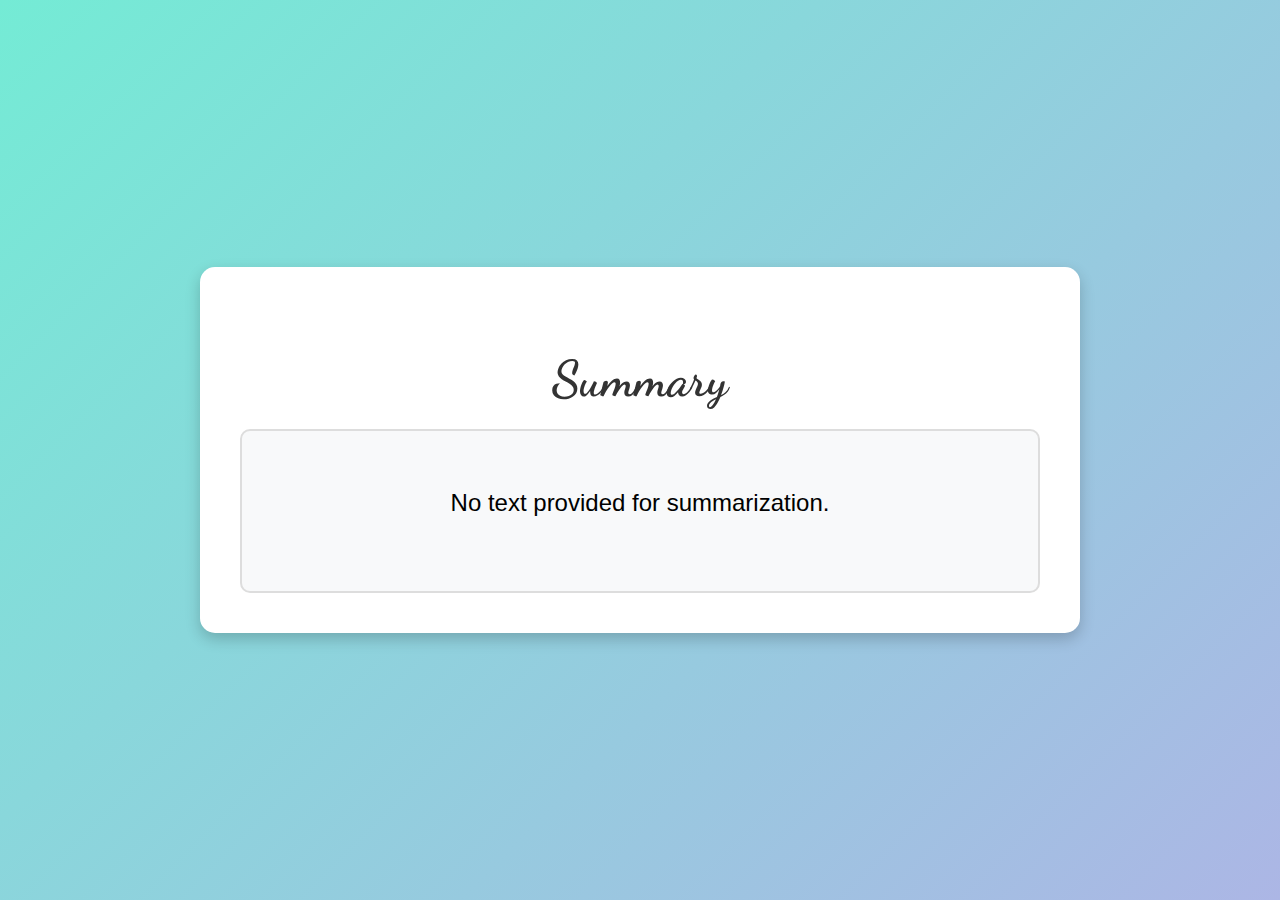
==== extension/summary.html @ 23f299ee "Initial commit" ====
<!DOCTYPE html>
<html lang="en">
<head>
    <meta charset="UTF-8">
    <meta name="viewport" content="width=device-width, initial-scale=1.0">
    <title>Text Summary</title>
    <script src="summary.js" defer></script>
    <style>
        @import url('https://fonts.googleapis.com/css2?family=Dancing+Script:wght@700&display=swap');

        body {
            font-family: Arial, sans-serif;
            background: linear-gradient(135deg, #74ebd5, #acb6e5);
            display: flex;
            justify-content: center;
            align-items: center;
            height: 100vh;
            margin: 0;
        }
        .container {
            background: white;
            padding: 40px;
            border-radius: 15px;
            box-shadow: 0 6px 15px rgba(0, 0, 0, 0.2);
            text-align: center;
            width: 90%;
            max-width: 800px;
        }
        h2 {
            color: #333;
            font-size: 50px;
            font-family: 'Dancing Script', cursive;
            margin-bottom: 20px;
        }
        .summary-box {
            background: #f8f9fa;
            padding: 30px;
            border-radius: 10px;
            margin-top: 20px;
            min-height: 100px;
            border: 2px solid #ddd;
            font-size: 24px;
            line-height: 1.5;
        }
    </style>
</head>
<body>
    <div class="container">
        <h2>Summary</h2>
        <div class="summary-box">
            <p id="summaryText">Loading...</p>
        </div>
    </div>
</body>
</html>
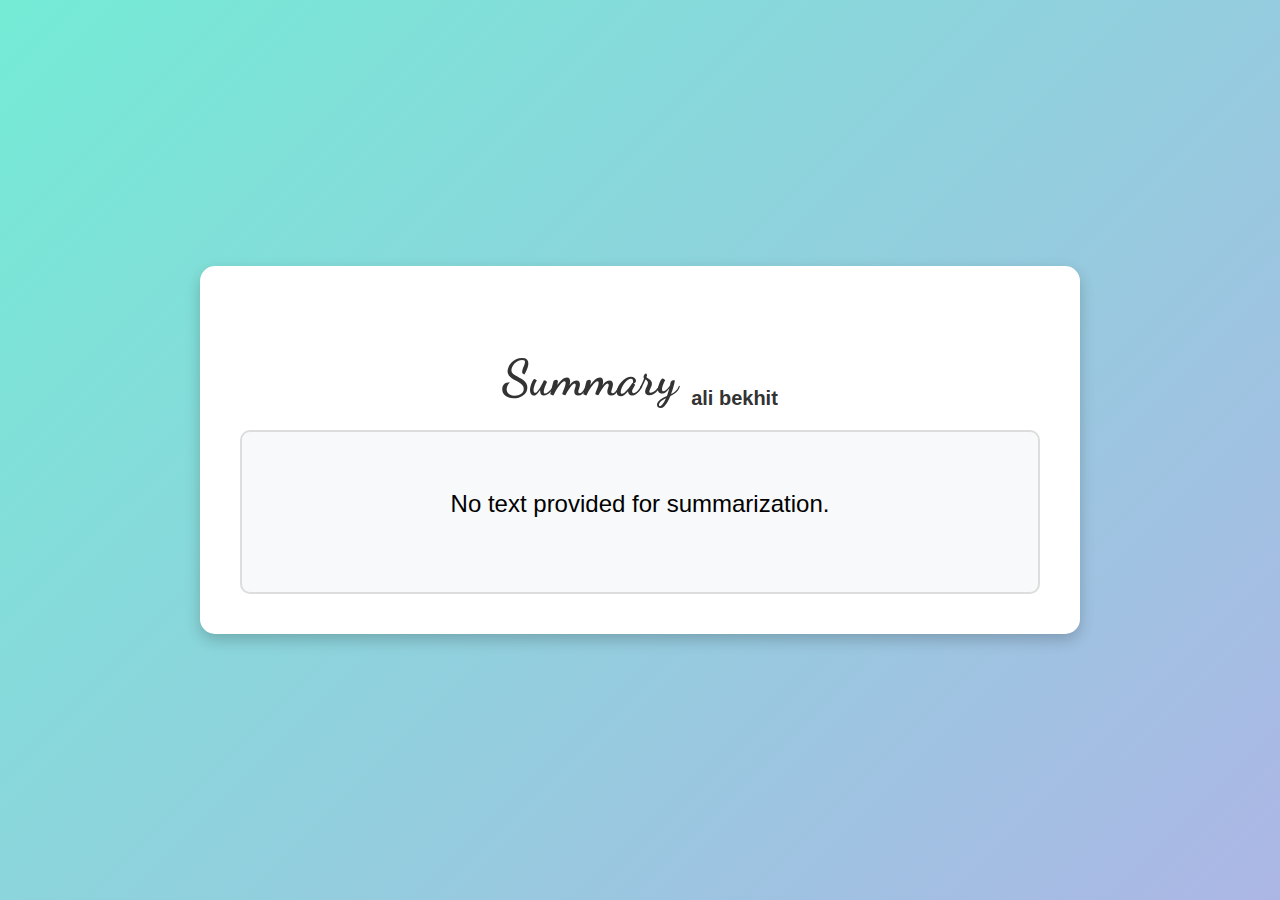
==== commit bef15032: "Add files via upload" ====
--- a/extension/summary.html
+++ b/extension/summary.html
@@ -1,55 +1,55 @@
-<!DOCTYPE html>
-<html lang="en">
-<head>
-    <meta charset="UTF-8">
-    <meta name="viewport" content="width=device-width, initial-scale=1.0">
-    <title>Text Summary</title>
-    <script src="summary.js" defer></script>
-    <style>
-        @import url('https://fonts.googleapis.com/css2?family=Dancing+Script:wght@700&display=swap');
-
-        body {
-            font-family: Arial, sans-serif;
-            background: linear-gradient(135deg, #74ebd5, #acb6e5);
-            display: flex;
-            justify-content: center;
-            align-items: center;
-            height: 100vh;
-            margin: 0;
-        }
-        .container {
-            background: white;
-            padding: 40px;
-            border-radius: 15px;
-            box-shadow: 0 6px 15px rgba(0, 0, 0, 0.2);
-            text-align: center;
-            width: 90%;
-            max-width: 800px;
-        }
-        h2 {
-            color: #333;
-            font-size: 50px;
-            font-family: 'Dancing Script', cursive;
-            margin-bottom: 20px;
-        }
-        .summary-box {
-            background: #f8f9fa;
-            padding: 30px;
-            border-radius: 10px;
-            margin-top: 20px;
-            min-height: 100px;
-            border: 2px solid #ddd;
-            font-size: 24px;
-            line-height: 1.5;
-        }
-    </style>
-</head>
-<body>
-    <div class="container">
-        <h2>Summary</h2>
-        <div class="summary-box">
-            <p id="summaryText">Loading...</p>
-        </div>
-    </div>
-</body>
-</html>
+<!DOCTYPE html>
+<html lang="en">
+<head>
+    <meta charset="UTF-8">
+    <meta name="viewport" content="width=device-width, initial-scale=1.0">
+    <title>Text Summary</title>
+    <script src="summary.js" defer></script>
+    <style>
+        @import url('https://fonts.googleapis.com/css2?family=Dancing+Script:wght@700&display=swap');
+
+        body {
+            font-family: Arial, sans-serif;
+            background: linear-gradient(135deg, #74ebd5, #acb6e5);
+            display: flex;
+            justify-content: center;
+            align-items: center;
+            height: 100vh;
+            margin: 0;
+        }
+        .container {
+            background: white;
+            padding: 40px;
+            border-radius: 15px;
+            box-shadow: 0 6px 15px rgba(0, 0, 0, 0.2);
+            text-align: center;
+            width: 90%;
+            max-width: 800px;
+        }
+        h2 {
+            color: #333;
+            font-size: 50px;
+            font-family: 'Dancing Script', cursive;
+            margin-bottom: 20px;
+        }
+        .summary-box {
+            background: #f8f9fa;
+            padding: 30px;
+            border-radius: 10px;
+            margin-top: 20px;
+            min-height: 100px;
+            border: 2px solid #ddd;
+            font-size: 24px;
+            line-height: 1.5;
+        }
+    </style>
+</head>
+<body>
+    <div class="container">
+        <h2>Summary <sub style="font-family: Arial, Helvetica, sans-serif;font-size: 20px;">ali bekhit</sub></h2>
+        <div class="summary-box">
+            <p id="summaryText">Loading...</p>
+        </div>
+    </div>
+</body>
+</html>
